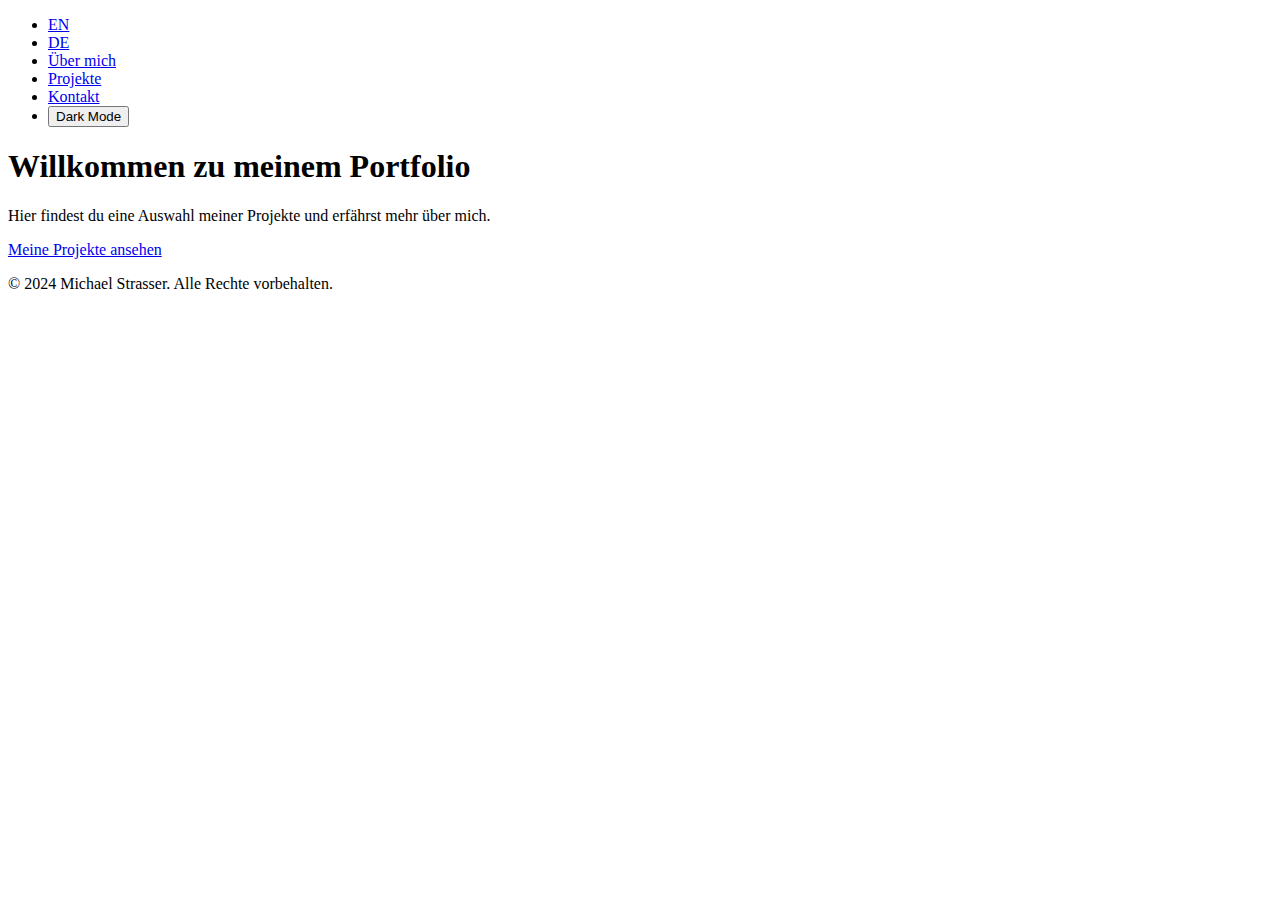
==== index.html @ 2eb17070 "Add files via upload" ====
<!DOCTYPE html>
<html lang="de">
    <head>
        <meta charset="UTF-8">
        <meta name="viewport" content="width=device-width, initial-scale=1.0">
        <title>Michael Strasser - Portfolio</title>
        <link rel="stylesheet" href="/assets/css/styles.css">
        <link rel="alternate" href="https://michael76.github.io/en/" hreflang="en">
        <link rel="alternate" href="https://michael76.github.io/de/" hreflang="de">
    </head>
    <body>
        <header>
            <nav>
                <ul class="nav">
                    <li><a href="/en/">EN</a></li>
                    <li><a href="/de/">DE</a></li>
                    <li><a href="/de/about.html">Über mich</a></li>
                    <li><a href="/de/projects.html">Projekte</a></li>
                    <li><a href="/de/contact.html">Kontakt</a></li>
                    <li><button onclick="toggleDarkMode()">Dark Mode</button></li>
                </ul>
            </nav>
        </header>

        <section id="home">
            <h1>Willkommen zu meinem Portfolio</h1>
            <p>Hier findest du eine Auswahl meiner Projekte und erfährst mehr über mich.</p>
            <a href="/de/projects.html" class="btn">Meine Projekte ansehen</a>
        </section>

        <footer>
            <p>&copy; 2024 Michael Strasser. Alle Rechte vorbehalten.</p>
        </footer>

        <script src="/assets/js/script.js"></script>
    </body>
</html>
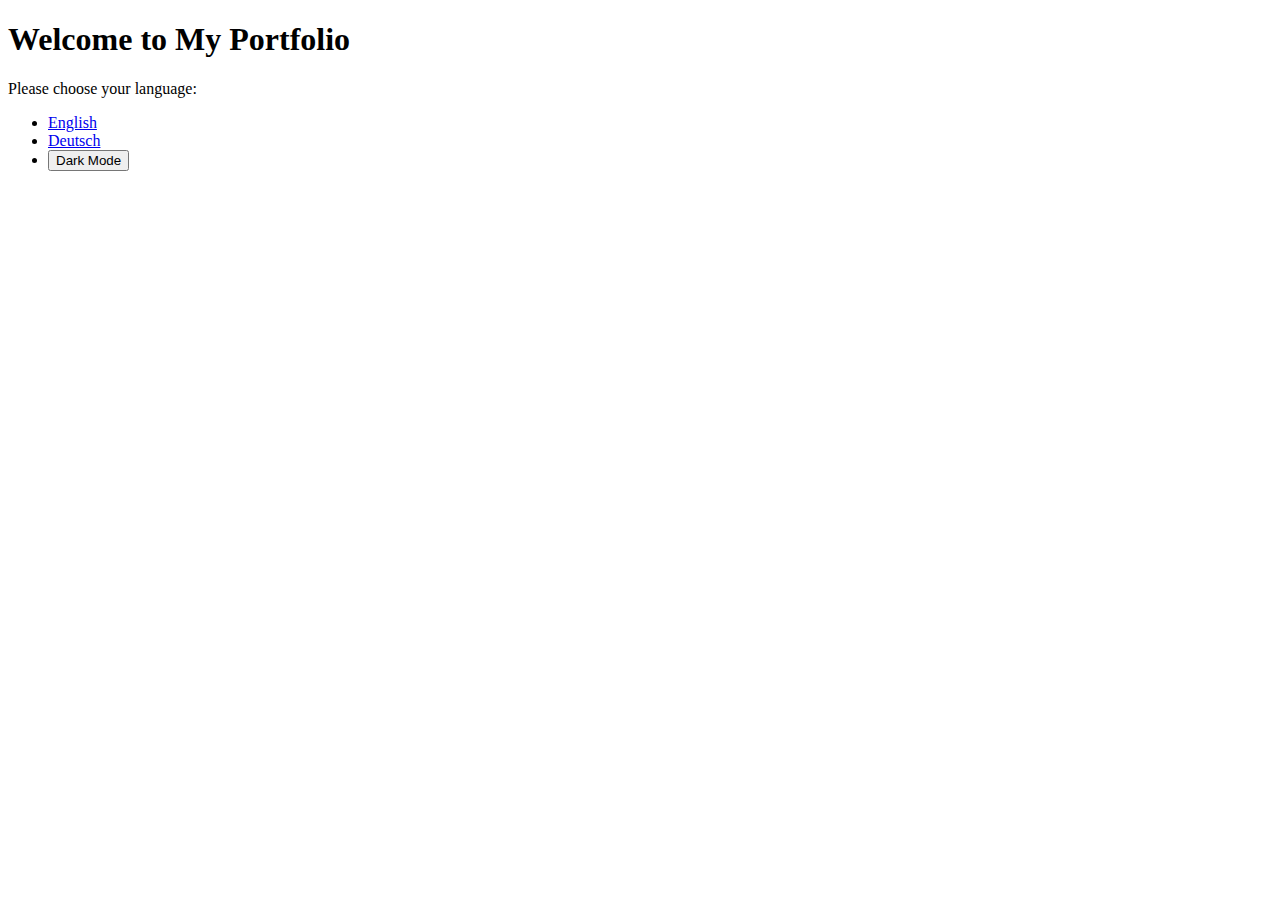
==== commit 3eeb7051: "Rename indeex.html to index.html" ====
--- a/index.html
+++ b/index.html
@@ -1,37 +1,19 @@
 <!DOCTYPE html>
-<html lang="de">
-    <head>
-        <meta charset="UTF-8">
-        <meta name="viewport" content="width=device-width, initial-scale=1.0">
-        <title>Michael Strasser - Portfolio</title>
-        <link rel="stylesheet" href="/assets/css/styles.css">
-        <link rel="alternate" href="https://michael76.github.io/en/" hreflang="en">
-        <link rel="alternate" href="https://michael76.github.io/de/" hreflang="de">
-    </head>
-    <body>
-        <header>
-            <nav>
-                <ul class="nav">
-                    <li><a href="/en/">EN</a></li>
-                    <li><a href="/de/">DE</a></li>
-                    <li><a href="/de/about.html">Über mich</a></li>
-                    <li><a href="/de/projects.html">Projekte</a></li>
-                    <li><a href="/de/contact.html">Kontakt</a></li>
-                    <li><button onclick="toggleDarkMode()">Dark Mode</button></li>
-                </ul>
-            </nav>
-        </header>
-
-        <section id="home">
-            <h1>Willkommen zu meinem Portfolio</h1>
-            <p>Hier findest du eine Auswahl meiner Projekte und erfährst mehr über mich.</p>
-            <a href="/de/projects.html" class="btn">Meine Projekte ansehen</a>
-        </section>
-
-        <footer>
-            <p>&copy; 2024 Michael Strasser. Alle Rechte vorbehalten.</p>
-        </footer>
-
-        <script src="/assets/js/script.js"></script>
-    </body>
+<html lang="en">
+  <head>
+    <meta charset="UTF-8">
+    <meta name="viewport" content="width=device-width, initial-scale=1.0">
+    <title>Choose Language - Michael Strasser Portfolio</title>
+    <link rel="stylesheet" href="./assets/css/styles.css">
+  </head>
+  <body>
+    <h1>Welcome to My Portfolio</h1>
+    <p>Please choose your language:</p>
+    <ul>
+      <li><a href="./en/index.html">English</a></li>
+      <li><a href="./de/index.html">Deutsch</a></li>
+      <li><button onclick="toggleDarkMode()">Dark Mode</button></li>
+    </ul>
+    <script src="./assets/js/script.js"></script>
+  </body>
 </html>
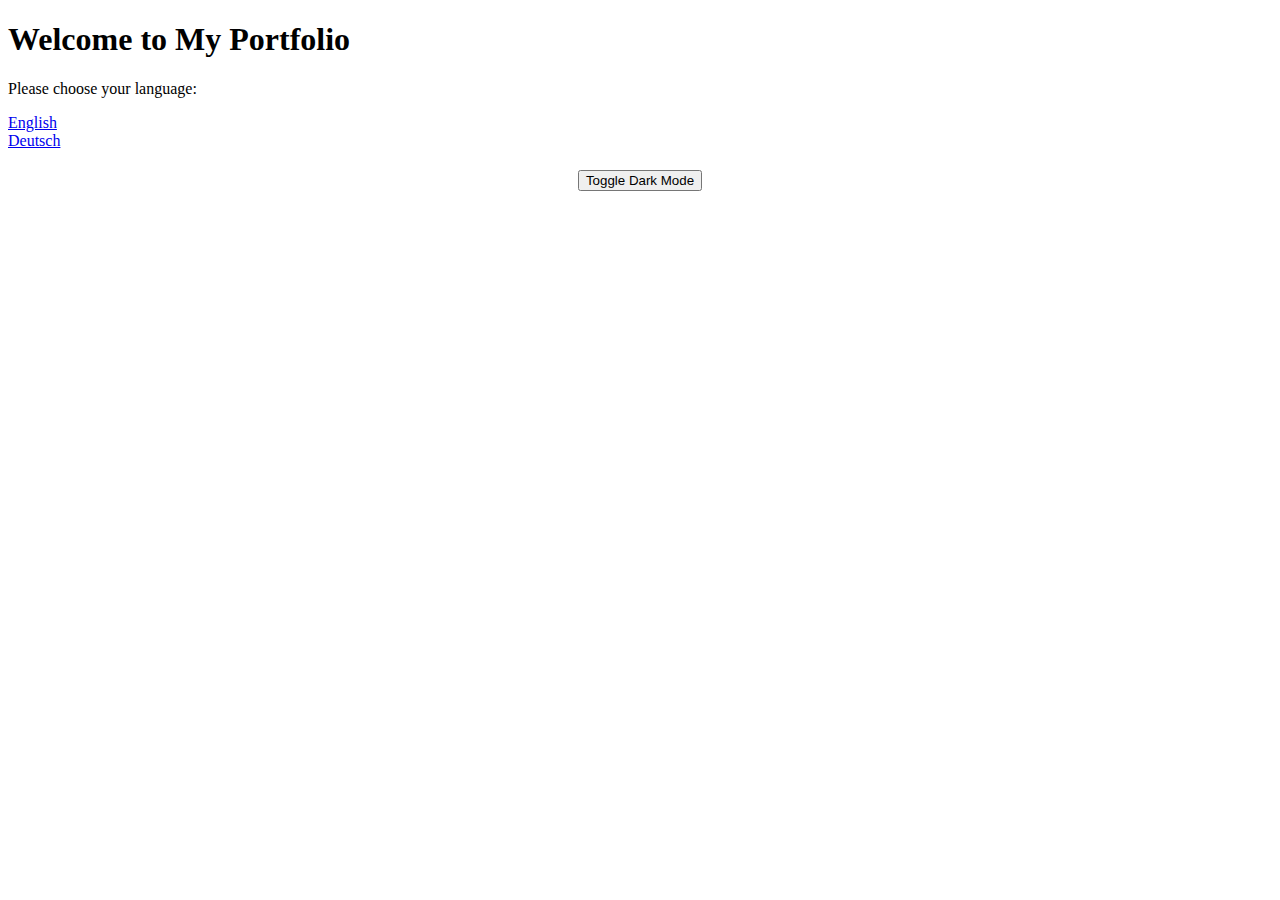
==== commit eb7aa90e: "add from the current services" ====
--- a/index.html
+++ b/index.html
@@ -3,17 +3,21 @@
   <head>
     <meta charset="UTF-8">
     <meta name="viewport" content="width=device-width, initial-scale=1.0">
+    <link rel="stylesheet" href="https://fonts.googleapis.com/css2?family=Roboto:wght@400;500;700&display=swap">
     <title>Choose Language - Michael Strasser Portfolio</title>
     <link rel="stylesheet" href="./assets/css/styles.css">
   </head>
   <body>
     <h1>Welcome to My Portfolio</h1>
     <p>Please choose your language:</p>
-    <ul>
-      <li><a href="./en/index.html">English</a></li>
-      <li><a href="./de/index.html">Deutsch</a></li>
-      <li><button onclick="toggleDarkMode()">Dark Mode</button></li>
-    </ul>
+
+    <div class="language-container">
+      <div><a href="./en/index.html" class="language-option">English</a></div>
+      <div><a href="./de/index.html" class="language-option">Deutsch</a></div>
+    </div>
+
+    <button onclick="toggleDarkMode()" style="display:block; margin: 20px auto;">Toggle Dark Mode</button>
+
     <script src="./assets/js/script.js"></script>
   </body>
 </html>
